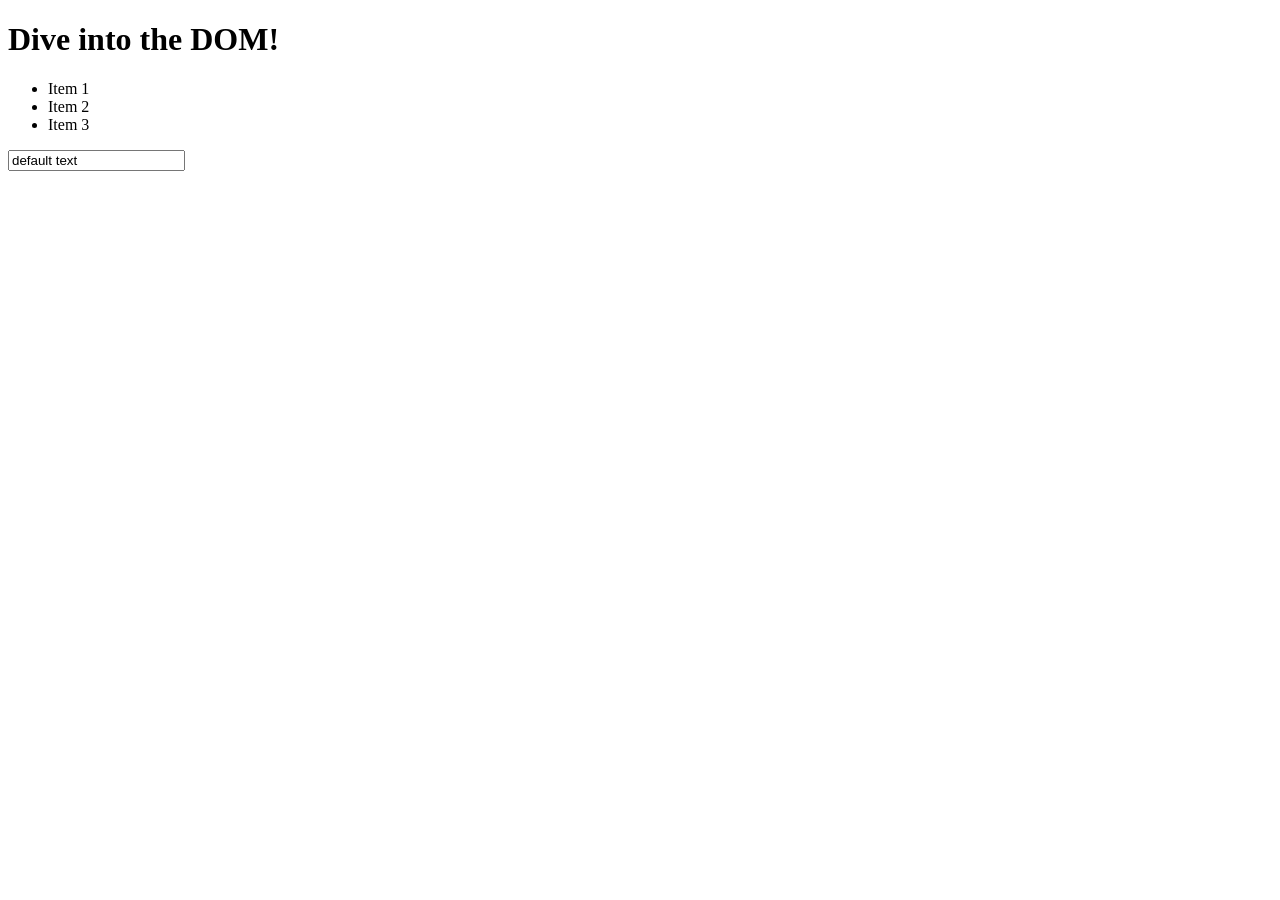
==== working_with_DOM/index.html @ ae28e4e2 "lesson 145 - 150" ====
<!doctype html>
<html lang="en">
  <head>
    <meta charset="UTF-8" />
    <meta name="viewport" content="width=device-width, initial-scale=1" />
    <meta http-equiv="X-UA-Compatible" content="ie=edge" />
    <title>DOM Interaction</title>
    <script src="app.js" defer></script>
  </head>
  <body>
    <header><h1 id="main-title">Dive into the DOM!</h1></header>
    <ul>
      <li>Item 1</li>
      <li class="list-item">Item 2</li>
      <li class="list-item">Item 3</li>
    </ul>
    <input type="text" value="default text" />
  </body>
</html>
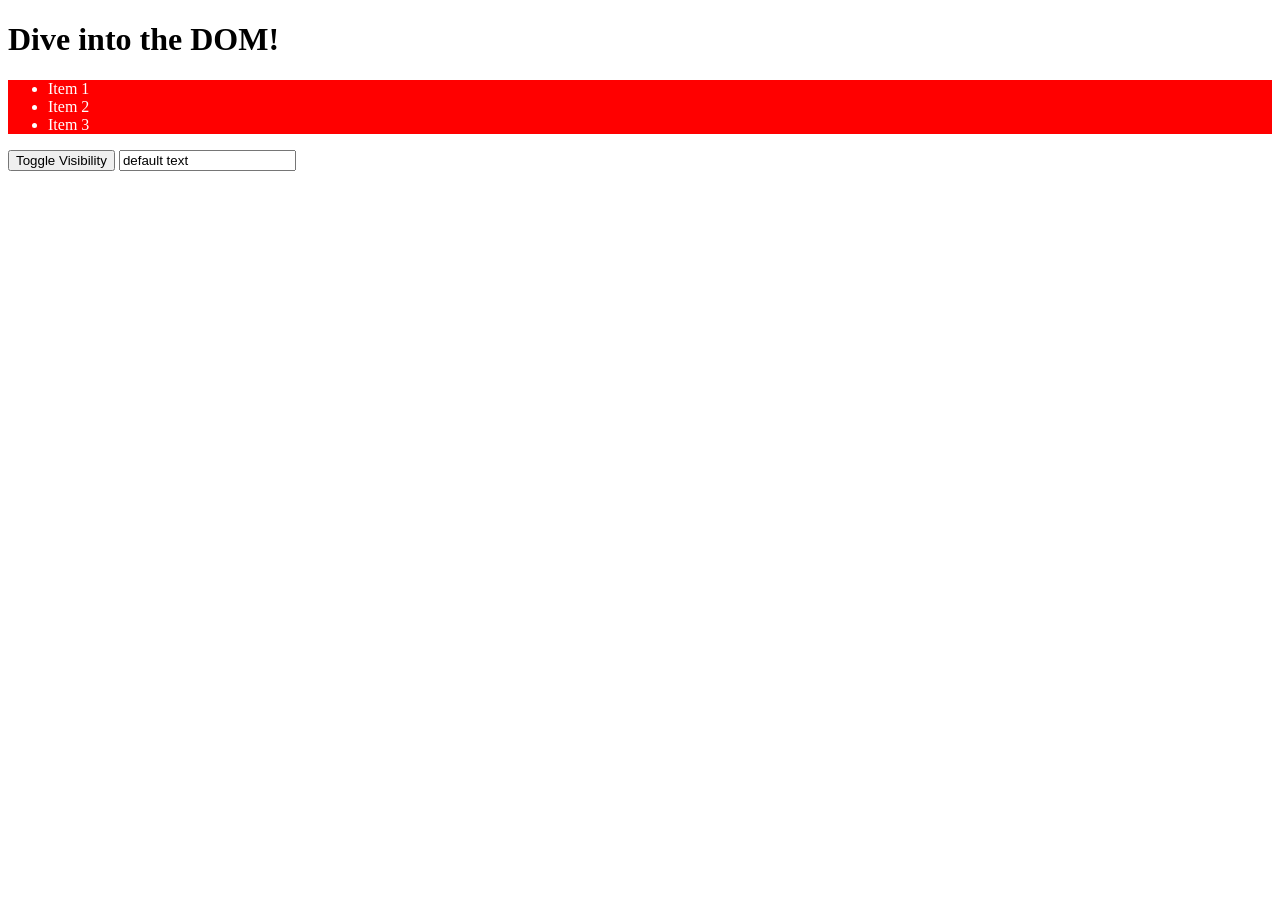
==== commit c18b8798: "lesson 160 styling DOM Elemets" ====
--- a/working_with_DOM/index.html
+++ b/working_with_DOM/index.html
@@ -5,15 +5,32 @@
     <meta name="viewport" content="width=device-width, initial-scale=1" />
     <meta http-equiv="X-UA-Compatible" content="ie=edge" />
     <title>DOM Interaction</title>
+    <style>
+      .red-bg {
+        background-color: red;
+        color: white;
+      }
+
+      .visible {
+        display: block;
+      }
+
+      .invisible {
+        display: none;
+      }
+    </style>
     <script src="app.js" defer></script>
   </head>
   <body>
     <header><h1 id="main-title">Dive into the DOM!</h1></header>
-    <ul>
-      <li>Item 1</li>
-      <li class="list-item">Item 2</li>
-      <li class="list-item">Item 3</li>
-    </ul>
+    <section class="red-bg visible">
+      <ul>
+        <li>Item 1</li>
+        <li class="list-item">Item 2</li>
+        <li class="list-item">Item 3</li>
+      </ul>
+    </section>
+    <button>Toggle Visibility</button>
     <input type="text" value="default text" />
   </body>
 </html>
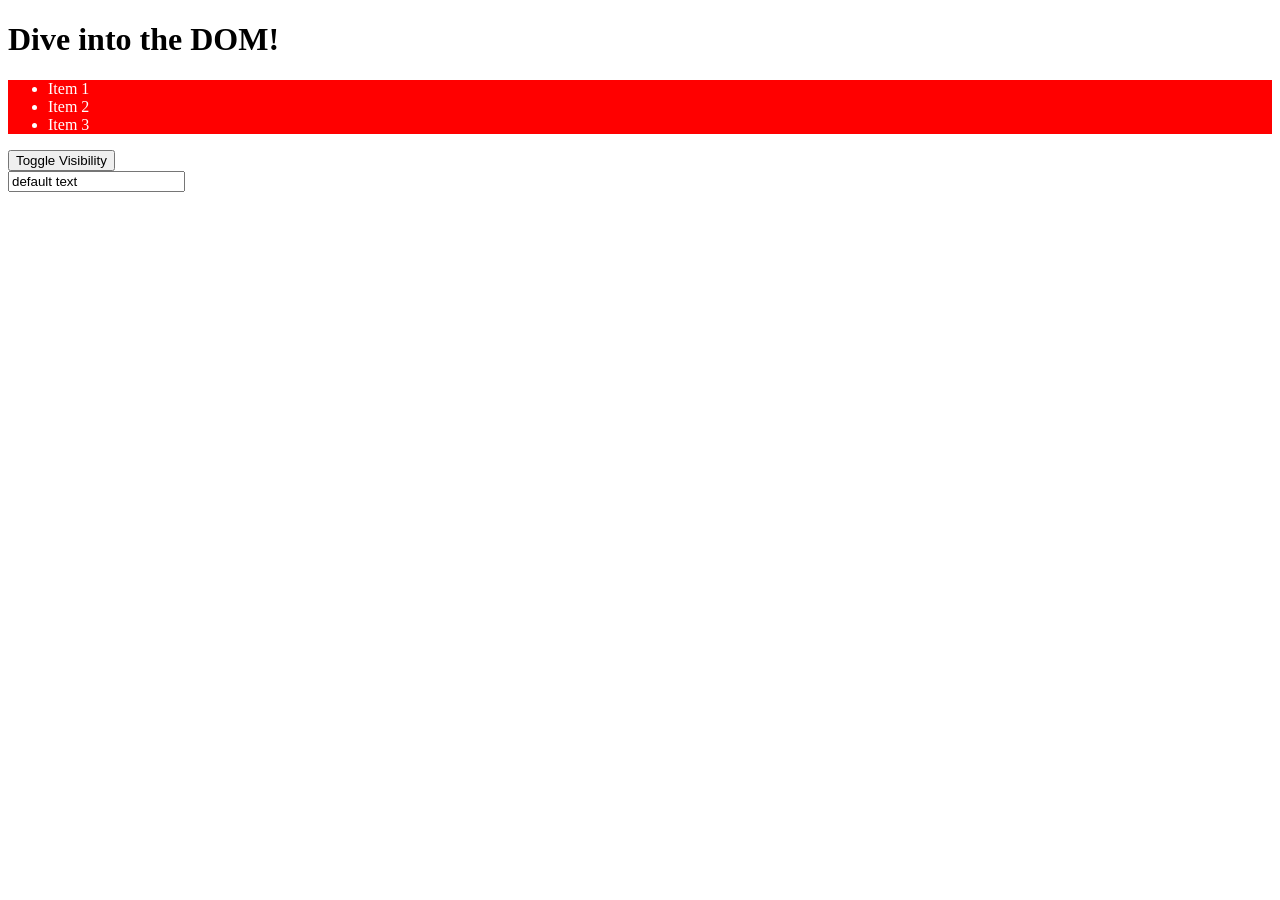
==== commit b370c684: "lesson 161 - 170" ====
--- a/working_with_DOM/index.html
+++ b/working_with_DOM/index.html
@@ -31,6 +31,8 @@
       </ul>
     </section>
     <button>Toggle Visibility</button>
-    <input type="text" value="default text" />
+    <div>
+      <input type="text" value="default text" />
+    </div>
   </body>
 </html>
